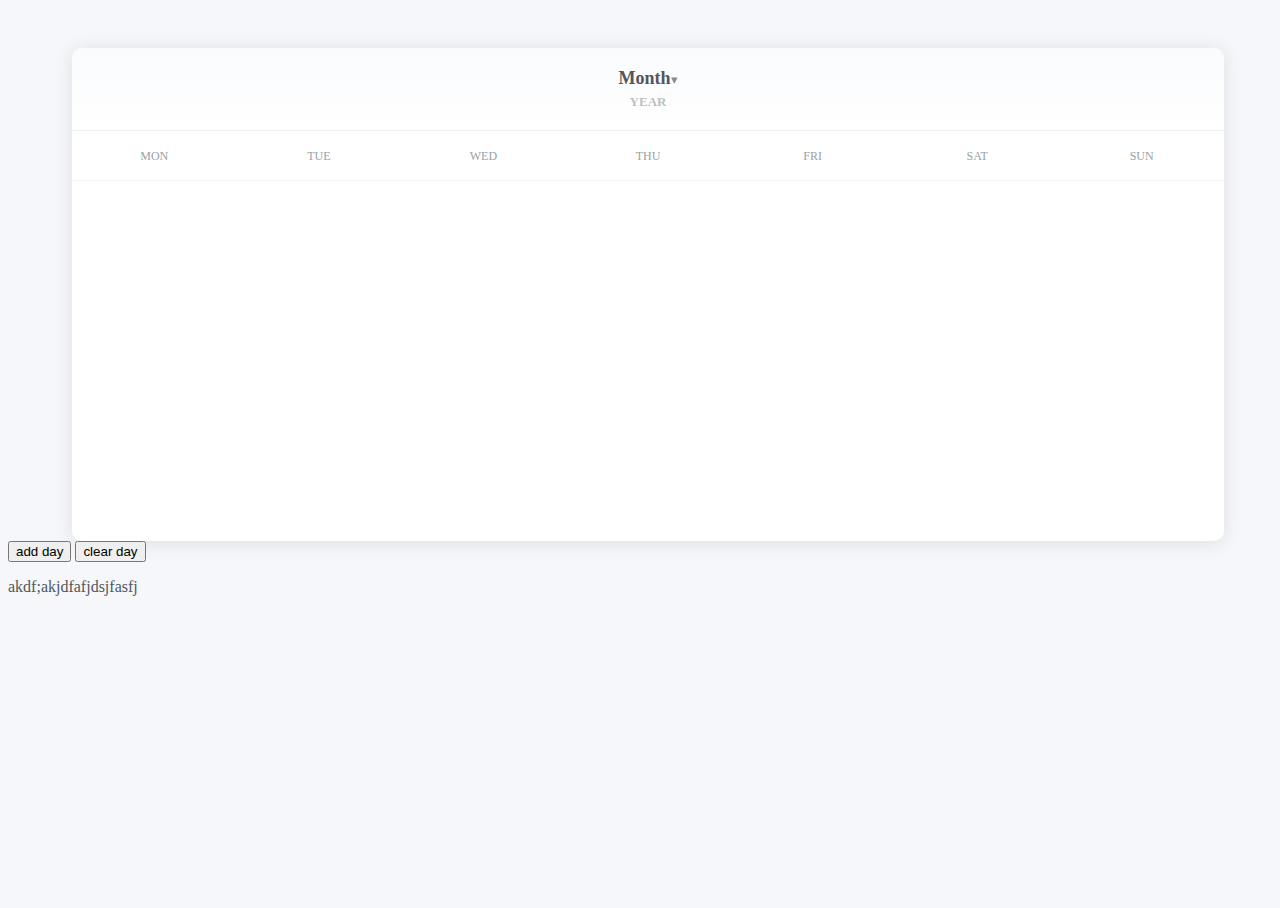
==== calendarcli/calendargui/web/index.html @ 7303a765 "add package calendargui (#12)" ====
<!DOCTYPE html>
<html lang="en">
<head>
    <meta charset="UTF-8">
    <meta http-equiv="X-UA-Compatible" content="IE=edge">
    <meta name="viewport" content="width=device-width, initial-scale=1.0">
    <title>Calendar</title>
    <link rel="shortcut icon" href="./css/calendar.png" />
    <link rel="stylesheet" href="./css/calendar.css">
    <link rel="stylesheet" href="./css/currday.css">
</head>
<body>
    <div id="overlay" onclick="x()"></div>
    
    <div class="calendar-container">
        <div class="calendar-header" onclick="menu()">
            <h1 id="month"> Month<button>▾</button></h1>
            <p id="year">YEAR</p>
            
        </div>
        <div class="calendar" id="calendar">
            
            <span class="day-name">Mon</span>
            <span class="day-name">Tue</span>
            <span class="day-name">Wed</span>
            <span class="day-name">Thu</span>
            <span class="day-name">Fri</span>
            <span class="day-name">Sat</span>
            <span class="day-name">Sun</span>

            <div class="day day--disabled">30</div>
            <div class="day day--disabled">31</div>
            <div class="day">1</div>
            <div class="day">2</div>
            <div class="day">3</div>
            <div class="day">4</div>
            <div class="day">5</div>
            <div class="day">6</div>
            <div class="day">7</div>
            <div class="day">8</div>
            <div class="day">9</div>
            <div class="day">10</div>
            <div class="day">11</div>
            <div class="day">12</div>
            <div class="day">13</div>
            <div class="day">14</div>
            <div class="day">15</div>
            <div class="day">16</div>
            <div class="day">17</div>
            <div class="day">18</div>
            <div class="day">19</div>
            <div class="day">20</div>
            <div class="day">21</div>
            <div class="day">22</div>
            <div class="day">23</div>
            <div class="day">24</div>
            <div class="day">25</div>
            <div class="day">26</div>
            <div class="day">27</div>
            <div class="day">28</div>
            <div class="day">29</div>
            <div class="day">30</div>
            <div class="day">31</div>
            <div class="day day--disabled">1</div>
            <div class="day day--disabled">2</div>

            <div id="dividing_day-event" style="display: none;"></div>

            <section class="task task--primary" id="adkfs">
                Product Checkup 1
                <div class="task__detail">
                    <h2>Product Checkup 1</h2>
                    <p>15-17th November</p>
                </div>
            </section>

            <!-- <section class="task task--warning">Projects</section>
            <section class="task task--danger">Design Sprint</section>
            <section class="task task--primary">
                Product Checkup 1
                <div class="task__detail">
                    <h2>Product Checkup 1</h2>
                    <p>15-17th November</p>
                </div>
            </section>
            <section class="task task--info">Product Checkup 2</section> -->
            <section id="option" class="nonshow">
                <div id="selectMonth" class="dropdown-content">
                    <h1>Month</h1>
                    <a onclick="selectedM(this)" id="smonthActive" href="#">January</a>
                    <a onclick="selectedM(this)" id="smonth" href="#">February</a>
                    <a onclick="selectedM(this)" id="smonth" href="#">March</a>
                    <a onclick="selectedM(this)" id="smonth" href="#">April</a>
                    <a onclick="selectedM(this)" id="smonth" href="#">May</a>
                    <a onclick="selectedM(this)" id="smonth" href="#">June</a>
                    <a onclick="selectedM(this)" id="smonth" href="#">July</a>
                    <a onclick="selectedM(this)" id="smonth" href="#">August</a>
                    <a onclick="selectedM(this)" id="smonth" href="#">September</a>
                    <a onclick="selectedM(this)" id="smonth" href="#">October</a>
                    <a onclick="selectedM(this)" id="smonth" href="#">November</a>
                    <a onclick="selectedM(this)" id="smonth" href="#">December</a>
                </div>
                <div id="selectYear" class="dropdown-content">
                    <h1>Year</h1>
                    <a onclick="selectedY(this)" id="syearActive" href="#">2021</a>
                    <a onclick="selectedY(this)" id="syear" href="#">2022</a>
                    <a onclick="selectedY(this)" id="syear" href="#">2021</a>
                    <a onclick="selectedY(this)" id="syear" href="#">2022</a>
                    <a onclick="selectedY(this)" id="syear" href="#">2023</a>
                    <a onclick="selectedY(this)" id="syear" href="#">2024</a>
                    <a onclick="selectedY(this)" id="syear" href="#">2025</a>
                    <a onclick="selectedY(this)" id="syear" href="#">2026</a>
                    <a onclick="selectedY(this)" id="syear" href="#">2027</a>
                    <a onclick="selectedY(this)" id="syear" href="#">2028</a>
                    <a onclick="selectedY(this)" id="syear" href="#">2029</a>
                    <a onclick="selectedY(this)" id="syear" href="#">2030</a>
                </div>            
            </section>
            <section id="addbox" class="nonshow" >
                <h1 id="addinto">Add into </h1>
                <form id="form-event-add" method="post" onsubmit="return false;">
                    <div class="form-element">
                        <label for="Event_name" class="form-label">Event name</label>
                        <input id="Event_name" type="text" name="event_name">
                    </div>
                    <div class="form-element">
                        <label for="event_detail" class="form-label">Event Detail</label>
                        <textarea id="event_detail" type="text" cols="40" rows="5" name="event_detail"></textarea>
                    </div>
                    <div class="form-element form-submit">
                        <button onclick="submitEvent(this)" id="summit" class="btn" type="submit" name="submit">Add</button>
                        <button onclick="x()" id="unsubmit" class="btn off" name="cancel">Cansel</button>
                    </div>
                </form>
            </section>
        </div>
    </div>

    <button id = "btn">add day</button>
    <button id = "btn2">clear day</button>

    <p id="rr" onclick="f(this)">akdf;akjdfafjdsjfasfj</p>


    <script type="text/javascript" src="js/script.js"></script>
    <script type="text/javascript" src="/eel.js"></script>



</body>
</html>
---- calendarcli/calendargui/web/css/calendar.css ----
::-webkit-scrollbar {
    width: 0;
}

html, body {
    width: 100%;
    height: 100%;
}
body {
    background: #f5f7fa;
    /* background-color: #000; */
    padding: 40px 0;
    box-sizing: border-box;
    font-family: Montserrat, "sans-serif";
    color: #51565d;
}
.calendar {
    display: grid;
    width: 100%;
    grid-template-columns: repeat(7, minmax(120px, 1fr));
    grid-template-rows: 50px;
    grid-auto-rows: 120px;
    overflow: auto;
}
.calendar-container {
    width: 90%;
    margin: auto;
    overflow: hidden;
    box-shadow: 0 2px 20px rgba(0, 0, 0, 0.1);
    border-radius: 10px;
    background: #fff;
    max-width: 1200px;
}
.calendar-header {
    text-align: center;
    cursor: pointer;
    padding: 20px 0;
    background: linear-gradient(to bottom, #fafbfd 0%, rgba(255, 255, 255, 0) 100%);
    border-bottom: 1px solid rgba(166, 168, 179, 0.12);
}
.calendar-header h1 {
    margin: 0;
    font-size: 18px;
}
.calendar-header p {
    margin: 5px 0 0 0;
    font-size: 13px;
    font-weight: 600;
    color: rgba(81, 86, 93, .4);
}
.calendar-header button {
    background: 0;
    border: 0;
    padding: 0;
    color: rgba(81, 86, 93, .7);
    cursor: pointer;
    outline: 0;
}
.day {
    border-bottom: 1px solid rgba(166, 168, 179, 0.12);
    border-right: 1px solid rgba(166, 168, 179, 0.12);
    text-align: right;
    padding: 14px 20px;
    letter-spacing: 1px;
    font-size: 12px;
    box-sizing: border-box;
    color: #98a0a6;
    position: relative;
    /* pointer-events: none; */
    z-index: 1;
}
.day:hover{
    background-color: #4787ff91;
    color: white;

}
.today {
    color: #fff;
    background-color: #99a1a7;
}
.day--disabled:hover{
    background-color: white;
    color: rgba(152, 160, 166, 0.6);
}

.day-name:nth-of-type(n){
    grid-row: 1;
}
.day-name:nth-of-type(1){
    grid-column: 1;
}
.day-name:nth-of-type(2){
    grid-column: 2;
}
.day-name:nth-of-type(3){
    grid-column: 3;
}
.day-name:nth-of-type(4){
    grid-column: 4;
}
.day-name:nth-of-type(5){
    grid-column: 5;
}
.day-name:nth-of-type(6){
    grid-column: 6;
}
.day-name:nth-of-type(7){
    grid-column: 7;
}


/* sun day */
.day:nth-of-type(7n + 7) {
    border-right: 0;
}

/* row one */
.day:nth-of-type(n + 1):nth-of-type(-n + 7) {
    grid-row: 2;
    /* background-color: turquoise; */
}
/* row two */
.day:nth-of-type(n + 8):nth-of-type(-n + 14) {
    grid-row: 3;
}

/* row three */
.day:nth-of-type(n + 15):nth-of-type(-n + 21) {
    grid-row: 4;
}

/* row four */
.day:nth-of-type(n + 22):nth-of-type(-n + 28) {
    grid-row: 5;
}

/* row five */
.day:nth-of-type(n + 29):nth-of-type(-n + 35) {
    grid-row: 6;
}
/* row six */
.day:nth-of-type(n + 36):nth-of-type(-n + 42) {
    grid-row: 7;
}


/* cal one */
.day:nth-of-type(7n + 1) {
    grid-column: 1;
}
.day:nth-of-type(7n + 2) {
    grid-column: 2;
}
.day:nth-of-type(7n + 3) {
    grid-column: 3;
}
.day:nth-of-type(7n + 4) {
    grid-column: 4;
}
.day:nth-of-type(7n + 5) {
    grid-column: 5;
}
.day:nth-of-type(7n + 6) {
    grid-column: 6;
}
.day:nth-of-type(7n + 7) {
    grid-column: 7;
}
.day-name {
    font-size: 12px;
    text-transform: uppercase;
    color: #99a1a7;
    text-align: center;
    border-bottom: 1px solid rgba(166, 168, 179, 0.12);
    line-height: 50px;
    font-weight: 500;
}
.day--disabled {
    color: rgba(152, 160, 166, 0.6);
    background-color: #fff;
    background-image: url("data:image/svg+xml,%3Csvg width='40' height='40' viewBox='0 0 40 40' xmlns='http://www.w3.org/2000/svg'%3E%3Cg fill='%23f9f9fa' fill-opacity='1' fill-rule='evenodd'%3E%3Cpath d='M0 40L40 0H20L0 20M40 40V20L20 40'/%3E%3C/g%3E%3C/svg%3E");
    cursor: not-allowed;
}
.task {
    border-left-width: 3px;
    padding: 8px 12px;
    margin: 10px;
    border-left-style: solid;
    font-size: 14px;
    position: relative;
    z-index: 3;
}
.task--warning {
    border-left-color: #fdb44d;
    grid-column: 4 / span 3;
    grid-row: 3;
    background: #fef0db;
    align-self: center;
    color: #fc9b10;
    margin-top: -5px;
}
.task--danger {
    border-left-color: #fa607e;
    grid-column: 2 / span 3;
    grid-row: 3;
    margin-top: 15px;
    background: rgba(253, 197, 208, 0.7);
    align-self: end;
    color: #f8254e;
}
.task--info {
    border-left-color: #4786ff;
    grid-column: 6 / span 2;
    grid-row: 5;
    margin-top: 15px;
    background: rgba(218, 231, 255, 0.7);
    align-self: end;
    color: #0a5eff;
}
.task--primary {
    background: #4786ff;
    border: 0;
    border-radius: 4px;
    grid-column: 3 / span 3;
    grid-row: 4;
    align-self: end;
    color: #fff;
    box-shadow: 0 10px 14px rgba(71, 134, 255, 0.4);
}
.task__detail {
    position: absolute;
    left: 0;
    top: calc(100% + 10px);
    background: #fff;
    border: 1px solid rgba(166, 168, 179, 0.2);
    color: #000;
    padding: 20px;
    box-sizing: border-box;
    border-radius: 4px;
    box-shadow: 0 10px 40px rgba(0, 0, 0, 0.08);
    z-index: 2;
}
.task__detail:after, .task__detail:before {
    bottom: 100%;
    left: 30%;
    border: solid transparent;
    content: " ";
    height: 0;
    width: 0;
    position: absolute;
    pointer-events: none;
}
.task__detail:before {
    border-bottom-color: rgba(166, 168, 179, 0.2);
    border-width: 8px;
    margin-left: -8px;
}
.task__detail:after {
    border-bottom-color: #fff;
    border-width: 6px;
    margin-left: -6px;
}
.task__detail h2 {
    font-size: 15px;
    margin: 0;
    color: #51565d;
}
.task__detail p {
    margin-top: 4px;
    font-size: 12px;
    margin-bottom: 0;
    font-weight: 500;
    color: rgba(81, 86, 93, .7);
}
















.form-element{
    color: #333;
    grid-column: 1;
}

.form-element .form-leble{
    width: 100%;
}

.form-submit button{
    width: 49%;
    height: 40px;
    border: 1px solid #ccc;
    border-radius: 4px;
    box-sizing: border-box;
    transition-duration: .5s
}

.form-submit button[type=submit]:hover{
    background-color: lightseagreen;
    box-shadow: 0px 2px 20px rgba(32, 178, 170,.3);
}
.form-submit button[type=submit]:active{
    background-color: rgb(177, 177, 177);
}
.form-submit button:hover{
    background-color: rgb(151, 151, 151);
    box-shadow: 0px 2px 20px rgba(0, 0, 0, 0.3);
}
.form-submit button:active{
    background-color: rgb(177, 177, 177);
}

input[type=text], textarea{
    width: 100%;
    padding: 12px 20px;
    margin: 8px 0;
    display: inline-block;
    border: 1px solid #ccc;
    border-radius: 4px;
    box-sizing: border-box;
    
    transition-duration: .5s
}

.show{
    transition-duration: .1s;
    opacity: 1;
}
.nonshow{
    transition-duration: .1s;
    opacity: 0;
    visibility: hidden;
}


#option,#addbox{
    display: grid;
    width: 100%;
    grid-template-columns: repeat(2);
    border-top-width: 3px;
    padding: 8px 12px;
    margin: 10px;
    border-top-style: solid;
    font-size: 14px;
    position: relative;
    border-top-color: #000000;
    grid-column: 3 / span 3;
    grid-row: 1;
    background: #f1f1f1;
    color: #00000000;
    z-index: 5;
    border-radius: 10px;
    box-shadow: 0px 2px 20px rgba(0, 0, 0, 0.3);
}
#addbox{
    display: grid;
    grid-row: 1/ span 4;
    overflow: scroll;
}

#selectMonth{
    display: unset;
}

#selectYear{
    display: un;
}
#smonth,#syear{
    background-color: #f1f1f1;
    cursor: pointer;
}
#smonthActive,#syearActive{
    background-color: rgb(66, 66, 66);
    color: rgb(64, 189, 176);
    box-shadow: 0 2px 10px rgba(64, 189, 176,.5);
    cursor: not-allowed;
    
}
#smonth:hover,#syear:hover {
    background-color: rgb(66, 66, 66);
    color: rgb(64, 189, 176);
}



.dropdown-content {
    /* grid-template-rows: 50px; */
    /* grid-auto-rows: 120px; */
    position: relative;
    background-color: #f1f1f1;
    min-width: 160px;
    z-index: 1;
    top: 0%;
  }
  .dropdown-content:nth-of-type(1){
    grid-column: 1;
}.dropdown-content:nth-of-type(2){
    grid-column: 2;
}

  .dropdown-content a, #addbox a {
    color: black;
    padding: 12px 16px;
    text-decoration: none;
    display: block;
    text-align: center;
  }
  .dropdown-content h1 ,#addbox h1 {
    color: black;
    padding: 12px 16px;
    text-align: center;
    text-decoration: none;
    display: block;
  }

  #overlayed{
    transition-duration: .3s;
    display: block;
    background-color: rgba(0, 0, 0, 0.3);
    top: 0%;
    left: 0%;
    right: 0%;
    bottom: 0%;
    width: 100hv;
    position: fixed;
    z-index: 4;        
  }
  #overlay{
    transition-duration: .3s;
    /* display: none; */
    background-color: rgba(0, 0, 0, 0);
    top: 100%;
    left: 0%;
    right: 0%;
    bottom: 0%;
    width: 100hv;
    position: fixed;
    z-index: 4;        
  }

  #adkfs{
      grid-column: 1;
      grid-row: 6;
  }
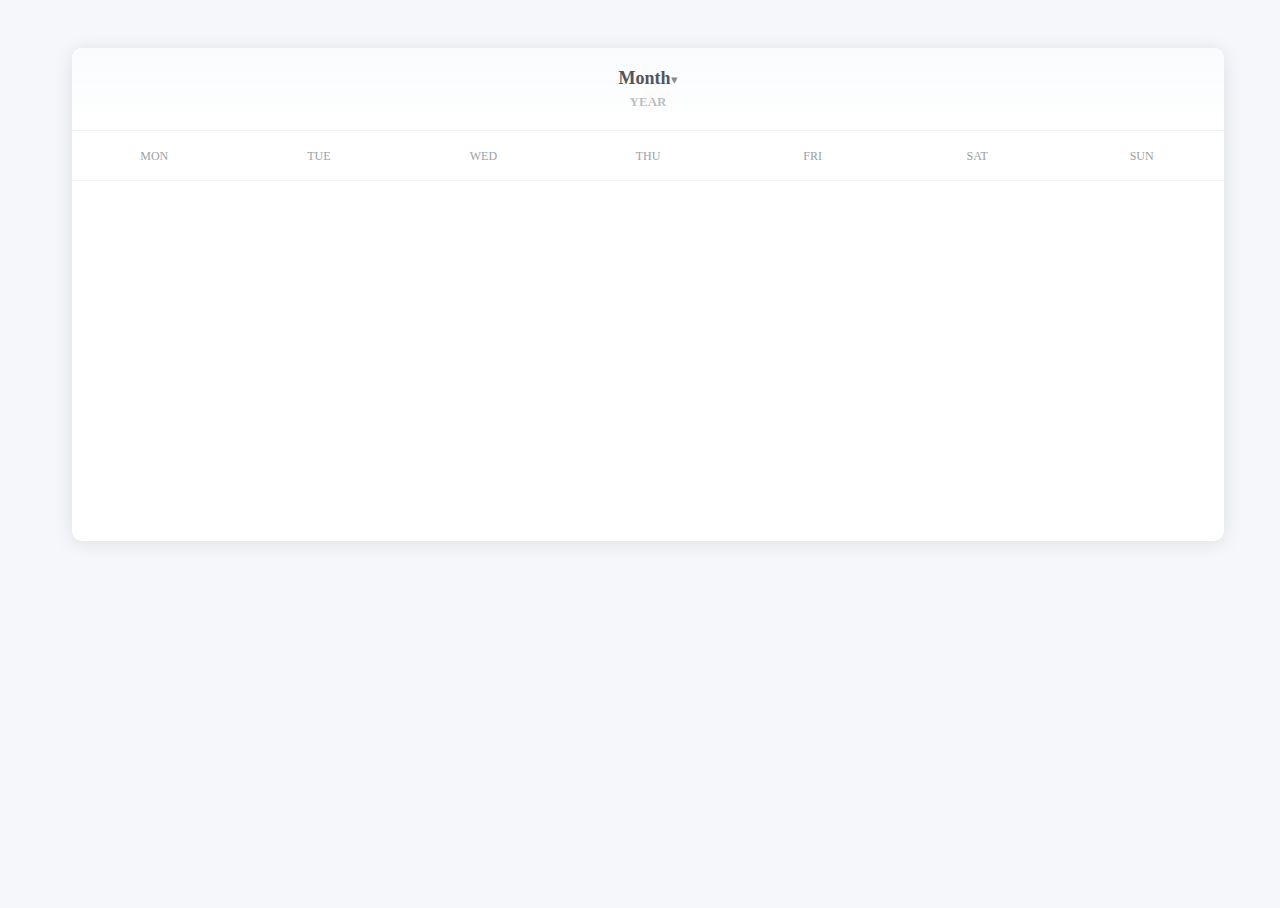
==== commit f6cef9bc: "gui" ====
--- a/calendarcli/calendargui/web/index.html
+++ b/calendarcli/calendargui/web/index.html
@@ -121,7 +121,7 @@
                 <form id="form-event-add" method="post" onsubmit="return false;">
                     <div class="form-element">
                         <label for="Event_name" class="form-label">Event name</label>
-                        <input id="Event_name" type="text" name="event_name">
+                        <input autofocus id="Event_name" type="text" name="event_name">
                     </div>
                     <div class="form-element">
                         <label for="event_detail" class="form-label">Event Detail</label>
@@ -129,17 +129,36 @@
                     </div>
                     <div class="form-element form-submit">
                         <button onclick="submitEvent(this)" id="summit" class="btn" type="submit" name="submit">Add</button>
-                        <button onclick="x()" id="unsubmit" class="btn off" name="cancel">Cansel</button>
+                        <button onclick="x()" id="unsubmit" class="btn" name="cancel">Cansel</button>
                     </div>
                 </form>
             </section>
+            
+            <section id="detail" class="nonshow" >
+                <h1>Event Details.</h1>
+                <form id="form-event-update" method="post" onsubmit="return false;">
+                    <div class="form-element">
+                        <label for="Event_name" class="form-label">Event name</label>
+                        <input autofocus id="Event_name" type="text" name="event_name">
+                    </div>
+                    <div class="form-element">
+                        <label for="event_detail" class="form-label">Event Detail</label>
+                        <textarea id="event_detail" type="text" cols="40" rows="5" name="event_detail"></textarea>
+                    </div>
+                    <div class="form-element form-submit">
+                        <button onclick="submitEventUpdate(this)" id="summit" class="btn" type="submit" name="submit">Update</button>
+                        <button onclick="deleteSelectedEvent()" id="delete" class="btn delete" name="cancel">Delete</button>
+                    </div>
+                </form>
+            </section>
+
         </div>
     </div>
 
-    <button id = "btn">add day</button>
+    <!-- <button id = "btn">add day</button>
     <button id = "btn2">clear day</button>
 
-    <p id="rr" onclick="f(this)">akdf;akjdfafjdsjfasfj</p>
+    <p id="rr" onclick="f(this)">akdf;akjdfafjdsjfasfj</p> -->
 
 
     <script type="text/javascript" src="js/script.js"></script>
--- a/calendarcli/calendargui/web/css/calendar.css
+++ b/calendarcli/calendargui/web/css/calendar.css
@@ -218,6 +218,7 @@
     color: #0a5eff;
 }
 .task--primary {
+    cursor: pointer;
     background: #4786ff;
     border: 0;
     border-radius: 4px;
@@ -228,9 +229,12 @@
     box-shadow: 0 10px 14px rgba(71, 134, 255, 0.4);
 }
 .task__detail {
+    visibility: hidden;
     position: absolute;
     left: 0;
     top: calc(100% + 10px);
+    max-width: 300px;
+    word-wrap: break-word;
     background: #fff;
     border: 1px solid rgba(166, 168, 179, 0.2);
     color: #000;
@@ -239,6 +243,9 @@
     border-radius: 4px;
     box-shadow: 0 10px 40px rgba(0, 0, 0, 0.08);
     z-index: 2;
+}
+.task--primary:hover .task__detail{
+    visibility: visible;
 }
 .task__detail:after, .task__detail:before {
     bottom: 100%;
@@ -311,6 +318,14 @@
     box-shadow: 0px 2px 20px rgba(32, 178, 170,.3);
 }
 .form-submit button[type=submit]:active{
+    background-color: rgb(177, 177, 177);
+}
+.form-submit #delete:hover{
+    background-color: rgb(178, 32, 81);
+    border: hidden;
+    box-shadow: 0px 2px 20px rgba(206, 38, 38, 0.609);
+}
+.form-submit #delete:active{
     background-color: rgb(177, 177, 177);
 }
 .form-submit button:hover{
@@ -344,7 +359,7 @@
 }
 
 
-#option,#addbox{
+#option,#addbox,#detail{
     display: grid;
     width: 100%;
     grid-template-columns: repeat(2);
@@ -363,7 +378,7 @@
     border-radius: 10px;
     box-shadow: 0px 2px 20px rgba(0, 0, 0, 0.3);
 }
-#addbox{
+#addbox,#detail{
     display: grid;
     grid-row: 1/ span 4;
     overflow: scroll;
@@ -409,14 +424,14 @@
     grid-column: 2;
 }
 
-  .dropdown-content a, #addbox a {
+  .dropdown-content a, #addbox a,#detail a {
     color: black;
     padding: 12px 16px;
     text-decoration: none;
     display: block;
     text-align: center;
   }
-  .dropdown-content h1 ,#addbox h1 {
+  .dropdown-content h1 ,#addbox h1, #detail h1 {
     color: black;
     padding: 12px 16px;
     text-align: center;
